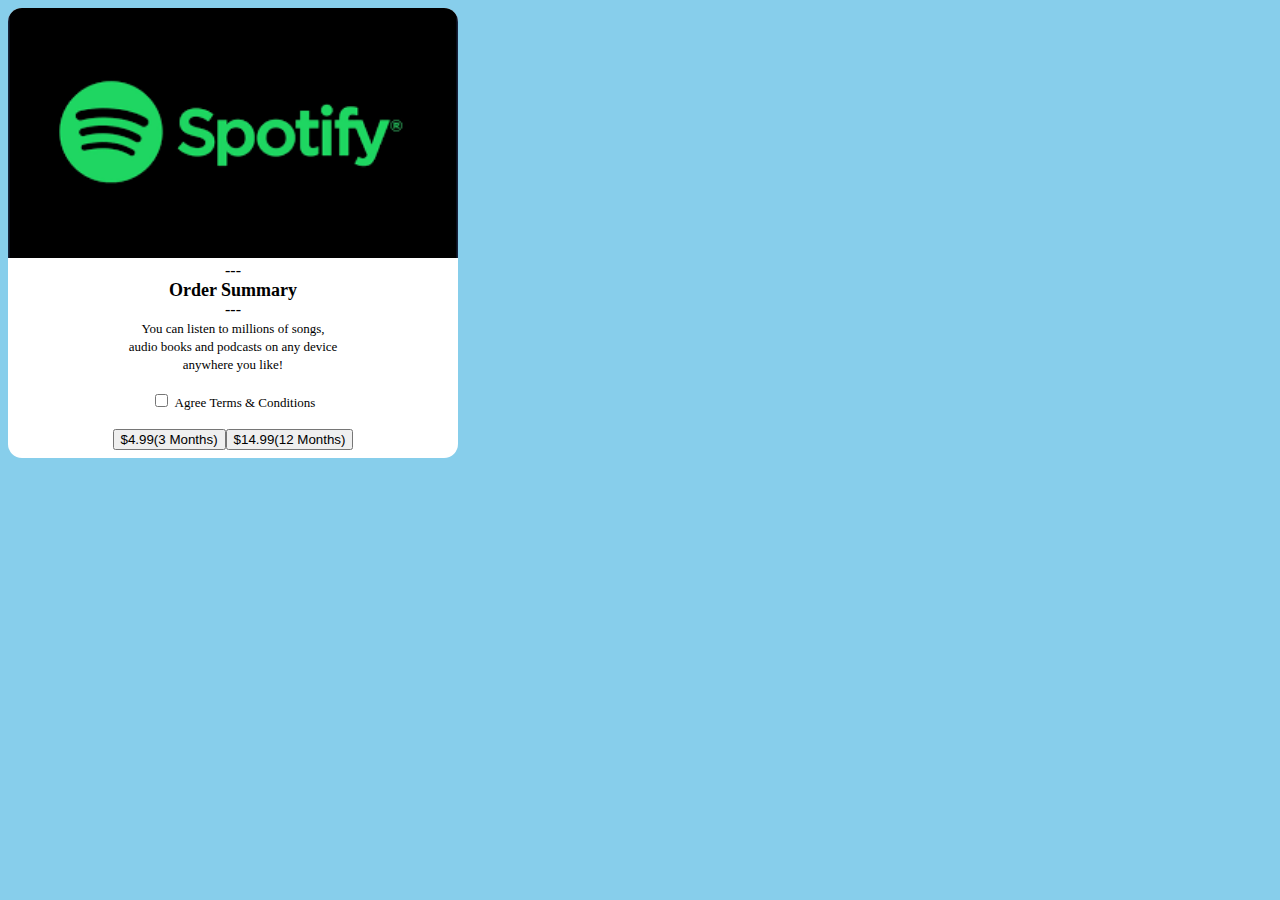
==== class10.html @ 8be9a34f "Update and rename basic.html to class10.html" ====
<!DOCTYPE html>
<html lang="en">
<head>
    <meta charset="UTF-8">
    <meta http-equiv="X-UA-Compatible" content="IE=edge">
    <meta name="viewport" content="width=device-width, initial-scale=1.0">
    <title>TaskDay8</title>
    <link rel='stylesheet' href='class10.css'>
</head>
<body>
  <div>
    <img class='banner' src="[data-uri]" alt=''>
    <h>---</h>
    <br>
    <h Class="de">Order Summary</h>
    <br>
    <h>---</h>
    <br>
    <h Class="fe">You can listen to millions of songs, </h>
    <br>
    <h class="fe">audio books and podcasts on any device</h>
    <br>
    <h class='fe'> anywhere you like!<br></h>
    <br>
    <input type="checkbox">
    <h class='fe'>Agree Terms & Conditions<br></h>
    <br>
    <button type="button">$4.99(3 Months)
    <br>
    <button type="button">$14.99(12 Months)
    <br>
  </div>
</body>
</html>
---- class10.css ----
body{
    background-color:skyblue;
  }
  
  
  /*CSS - Cascading Style Sheet */
  /* Cascading - Overriding */
  
  .de{
    
    font-size: large; 
    font-weight: bold;
    font-style:inherit;
  }

  .fe{
    font-size:small; 
    font-style:inherit;
  }

  
  
  div{
    border:0px solid transparent;
    border-radius: 14px;
    width:450px;
    height: 450px;
    color:rgb(0, 0, 0);
    background-color: white;
    text-align: center;
    }
  
  
  .banner{
    align-content: center;
    height:250px;
    width:450px; 
    border-radius:14px;
    border-end-end-radius:0px;
    border-bottom-left-radius: 0px;
    /* box-shadow: 10px 14px 21px -2px rgba(0,0,0,0.56); */
  }
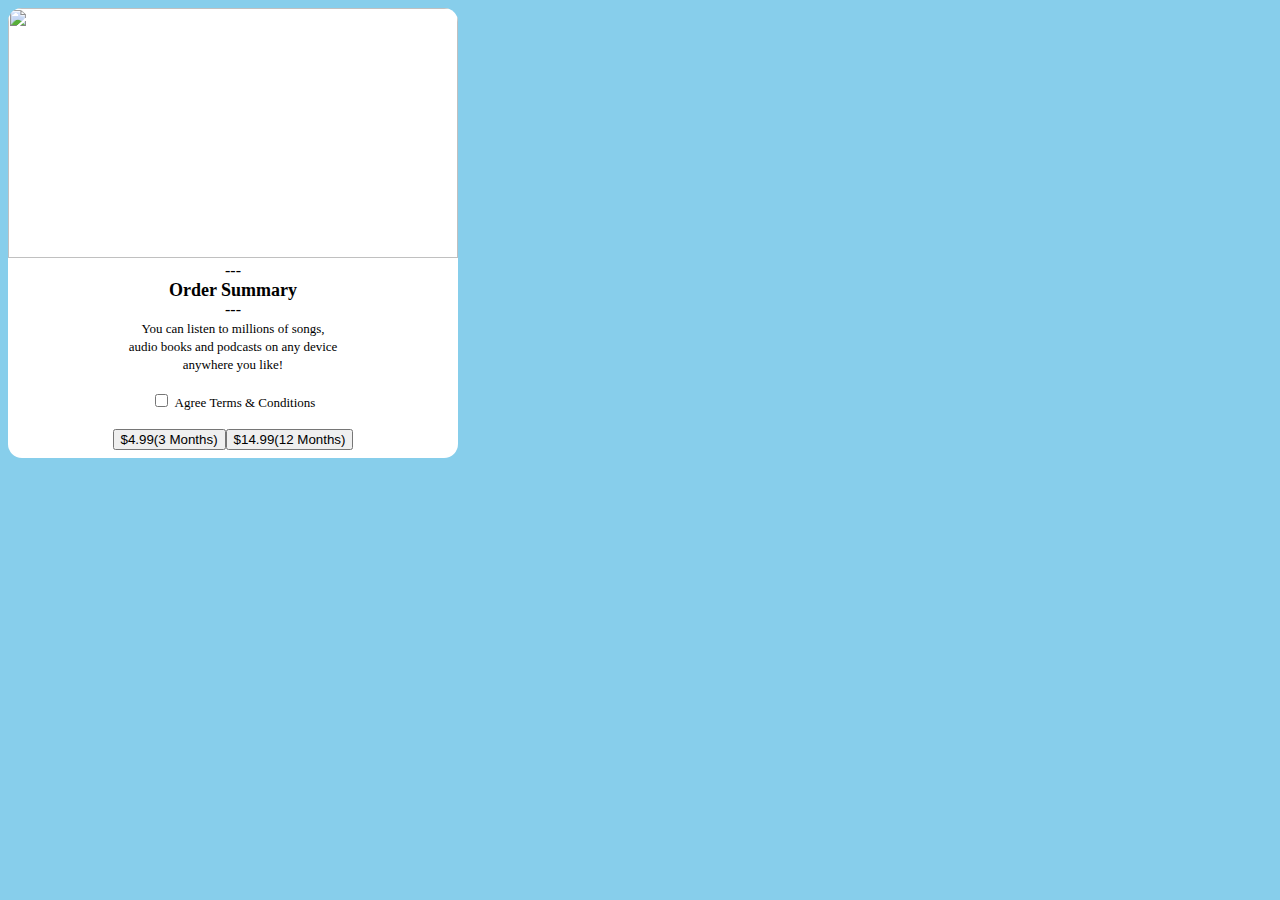
==== commit 7558b266: "Update class10.html" ====
--- a/class10.html
+++ b/class10.html
@@ -5,11 +5,11 @@
     <meta http-equiv="X-UA-Compatible" content="IE=edge">
     <meta name="viewport" content="width=device-width, initial-scale=1.0">
     <title>TaskDay8</title>
-    <link rel='stylesheet' href='class10.css'>
+    <link rel='stylesheet' href="class10.css">
 </head>
 <body>
   <div>
-    <img class='banner' src="[data-uri]" alt=''>
+    <img class='banner' src="https://www.scdn.co/i/_global/open-graph-default.png">
     <h>---</h>
     <br>
     <h Class="de">Order Summary</h>
